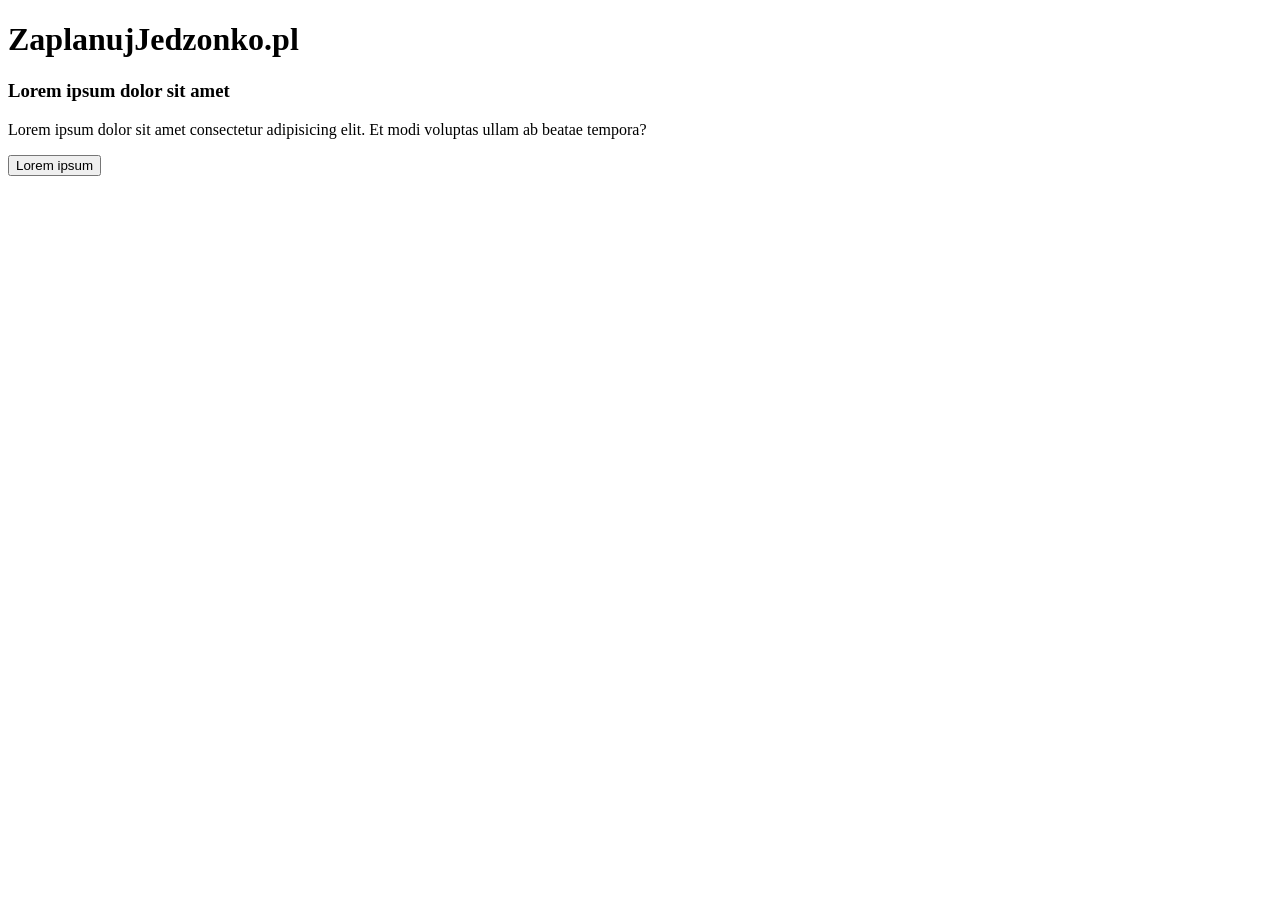
==== development/index.html @ f4d43ef0 "1.3 Próba zcomitowania" ====
<!DOCTYPE html>
<html lang="pl">
  <head>
    <meta charset="UTF-8" />
    <meta name="viewport" content="width=device-width, initial-scale=1.0" />
    <meta http-equiv="X-UA-Compatible" content="ie=edge" />
    <title>Zaplanuj Jedzonko</title>
    <link rel="stylesheet" href="./css/main.css" />
  </head>
  <body>
    <header>
      <h1>ZaplanujJedzonko.pl</h1>
    </header>
    <section>

      <!-- carousel -->
    </section>
    <section>
      <!-- CTA + button -->
    <div class="section__call"> 
      <div class="section__call_text">
        <h3>Lorem ipsum dolor sit amet</h3>
        <p>
          Lorem ipsum dolor sit amet consectetur adipisicing elit.
          Et modi voluptas ullam ab beatae tempora?
        </p>
      </div>
        <button class="button__call_action">
          Lorem ipsum
        </button>
    </div> 
      <!-- CTA + button --->
    </section>
    <section>
      <!-- features -->
    </section>
    <section>
      <!-- newsletter -->
    </section>
    <section>
      <!-- aobut me -->
    </section>
    <section>
      <!-- three columns -->
    </section>
    <footer>
      <!-- copyright -->
    </footer>
    <script src="./js/index.js"></script>
  </body>
</html>
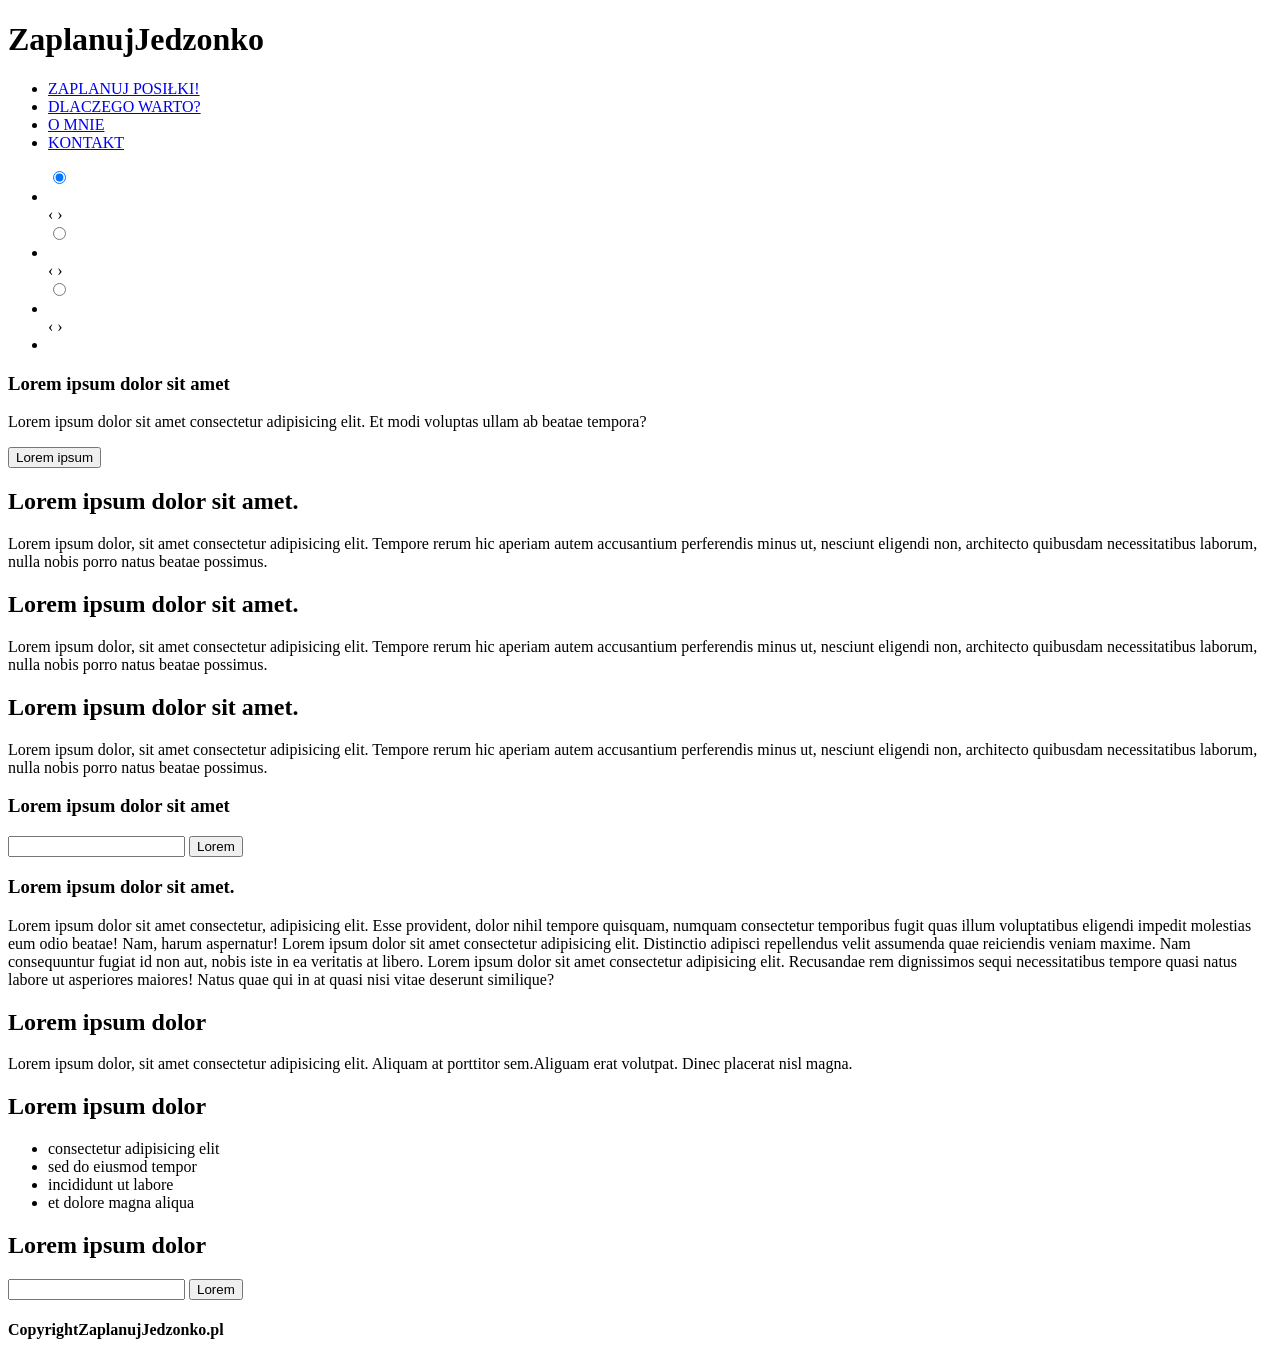
==== commit d71aba36: "test niech to leci" ====
--- a/development/index.html
+++ b/development/index.html
@@ -1,21 +1,84 @@
 <!DOCTYPE html>
 <html lang="pl">
+
   <head>
     <meta charset="UTF-8" />
     <meta name="viewport" content="width=device-width, initial-scale=1.0" />
     <meta http-equiv="X-UA-Compatible" content="ie=edge" />
     <title>Zaplanuj Jedzonko</title>
-    <link rel="stylesheet" href="./css/main.css" />
+    <link rel="stylesheet" href="css/main.css" />
   </head>
   <body>
-    <header>
-      <h1>ZaplanujJedzonko.pl</h1>
+    <header class="header">
+      <div class="header__container">
+        <div class="logo__container">
+          <h1 class="logo__header">Zaplanuj<span class="logo__header logo__second__word">Jedzonko</span></h1>
+        </div>
+        <nav class="menu__header">
+          <ul class="menu__list">
+            <li class="menu__element"><a href="#" class="menu__link link__first">ZAPLANUJ POSIŁKI!</a></li>
+            <li class="menu__element"><a href="#" class="menu__link link__second">DLACZEGO WARTO?</a></li>
+            <li class="menu__element"><a href="#" class="menu__link link__third">O MNIE</a></li>
+            <li class="menu__element"><a href="#" class="menu__link link__fourth">KONTAKT</a></li>
+          </ul>
+        </nav>
+      </div>
     </header>
     <section>
 
+
+
+        <ul class="slides">
+            <input type="radio" name="radio-btn" id="img-1" checked />
+            <li class="slide-container">
+            <div class="slide">
+              <img src="" />
+                </div>
+            <div class="nav">
+              <label for="img-3" class="prev">&#x2039;</label>
+              <label for="img-2" class="next">&#x203a;</label>
+            </div>
+            </li>
+        
+            <input type="radio" name="radio-btn" id="img-2" />
+            <li class="slide-container">
+                <div class="slide">
+                  <img src="" />
+                </div>
+            <div class="nav">
+              <label for="img-1" class="prev">&#x2039;</label>
+              <label for="img-3" class="next">&#x203a;</label>
+            </div>
+            </li>
+        
+            <input type="radio" name="radio-btn" id="img-3" />
+            <li class="slide-container">
+                <div class="slide">
+                  <img src="" />
+                </div>
+            <div class="nav">
+              <label for="img-2" class="prev">&#x2039;</label>
+              <label for="img-1" class="next">&#x203a;</label>
+            </div>
+            </li>
+        
+            
+            </div>
+            </li>
+        
+            <li class="nav-dots">
+              <label for="img-1" class="nav-dot" id="img-dot-1"></label>
+              <label for="img-2" class="nav-dot" id="img-dot-2"></label>
+              <label for="img-3" class="nav-dot" id="img-dot-3"></label>
+             
+            </li>
+        </ul>
+
       <!-- carousel -->
     </section>
     <section>
+    
+    </div> 
       <!-- CTA + button -->
     <div class="section__call"> 
       <div class="section__call_text">
@@ -31,21 +94,107 @@
     </div> 
       <!-- CTA + button --->
     </section>
-    <section>
-      <!-- features -->
-    </section>
+    <section class="about">
+    <!-- features -->
+    <div class="about__container">
+      <div class="about__box about__box--first">
+        <div class="box__image--check">
+            <i class="fas fa-check"></i>
+        </div>
+        <h1>Lorem ipsum dolor sit amet.</h1>
+        <p class="box__text">Lorem ipsum dolor, sit amet consectetur adipisicing elit. Tempore rerum hic aperiam autem accusantium
+          perferendis minus ut, nesciunt eligendi non, architecto quibusdam necessitatibus laborum, nulla nobis porro
+          natus beatae possimus.</p>
+      </div>
+      <div class="about__box about__box--second">
+          <div class="box__image--clock">
+            <i class="fas fa-clock"></i>
+          </div>
+          <h1>Lorem ipsum dolor sit amet.</h1>
+          <p class="box__text">Lorem ipsum dolor, sit amet consectetur adipisicing elit. Tempore rerum hic aperiam autem accusantium
+            perferendis minus ut, nesciunt eligendi non, architecto quibusdam necessitatibus laborum, nulla nobis porro
+            natus beatae possimus.</p>
+        </div>
+        <div class="about__box about__box--third">
+            <div class="box__image--menu">
+                <i class="fas fa-bars"></i>
+            </div>
+            <h1>Lorem ipsum dolor sit amet.</h1>
+            <p class="box__text">Lorem ipsum dolor, sit amet consectetur adipisicing elit. Tempore rerum hic aperiam autem accusantium
+              perferendis minus ut, nesciunt eligendi non, architecto quibusdam necessitatibus laborum, nulla nobis porro
+              natus beatae possimus.</p>
+          </div>
+    </div>
     <section>
       <!-- newsletter -->
-    </section>
-    <section>
-      <!-- aobut me -->
+      <div class="newsletter__container">
+        <div class="newsletter__text">
+          <h3>Lorem ipsum dolor sit amet</h3>
+        </div>
+        <div class="newsletter__form">
+          <input type="text">
+          <button class="newsletter__submit">Lorem</button>
+        </div>
+      </div>
+
+    </section>
+    <section>
+      <!-- about me -->
+      <div class="author__container">
+        <div class="author__picture"></div>
+        <div class="author__info">
+          <h3>Lorem ipsum dolor sit amet.</h3>
+          <p class="author__info--text">
+            Lorem ipsum dolor sit amet consectetur, adipisicing elit. Esse provident, dolor nihil tempore quisquam, numquam consectetur temporibus fugit quas illum voluptatibus eligendi impedit molestias eum odio beatae! Nam, harum aspernatur! Lorem ipsum dolor sit amet consectetur adipisicing elit. Distinctio adipisci repellendus velit assumenda quae reiciendis veniam maxime. Nam consequuntur fugiat id non aut, nobis iste in ea veritatis at libero. Lorem ipsum dolor sit amet consectetur adipisicing elit. Recusandae rem dignissimos sequi necessitatibus tempore quasi natus labore ut asperiores maiores! Natus quae qui in at quasi nisi vitae deserunt similique?
+          </p>
+        </div>
+      </div>
     </section>
     <section>
       <!-- three columns -->
     </section>
-    <footer>
+    <footer class="footer">
+      <div class="footer__big__container">
+        <div class="footer__top__container">
+          <div class="footer__small__container footer__container__first">
+            <h1 class="footer__small__h">Lorem ipsum dolor</h1>
+            <p class="footer__small__p">Lorem ipsum dolor, sit amet consectetur adipisicing elit. Aliquam at
+              porttitor sem.Aliguam erat volutpat. Dinec placerat nisl magna.</p>
+          </div>
+          <div class="footer__small__container footer__container__second">
+            <h1 class="footer__smll__h">Lorem ipsum dolor</h1>
+            <ul class="footer__small__li">
+              <li>consectetur adipisicing elit</li>
+              <li>sed do eiusmod tempor</li>
+              <li>incididunt ut labore</li>
+              <li>et dolore magna aliqua</li>
+            </ul>
+          </div>
+          <div class="footer__small__container footer__container__third">
+            <h1 class="footer__smll__h">Lorem ipsum dolor</h1>
+            <div class="footer__submit">
+              <input type="text" value=" ">
+              <button type="submit">Lorem</button>
+              <i class="fab fa-facebook-f"></i>
+            </div>
+            <div class="footer__media">
+              <i class="fab fa-facebook"></i>
+              <i class="fab fa-twitter-square"></i>
+              <i class="fab fa-instagram"></i>
+            </div>
+          </div>
+        </div>
+        <div class="footer__copy__container">
+          <h4 class="copyright__footer">Copyright<span class="copyright__footer www__footer">ZaplanujJedzonko.pl</span></h4>
+        </div>
+      </div>
       <!-- copyright -->
     </footer>
-    <script src="./js/index.js"></script>
-  </body>
+
+
+
+  <script src="./js/index.js" defer></script>
+</body>
+
+
 </html>
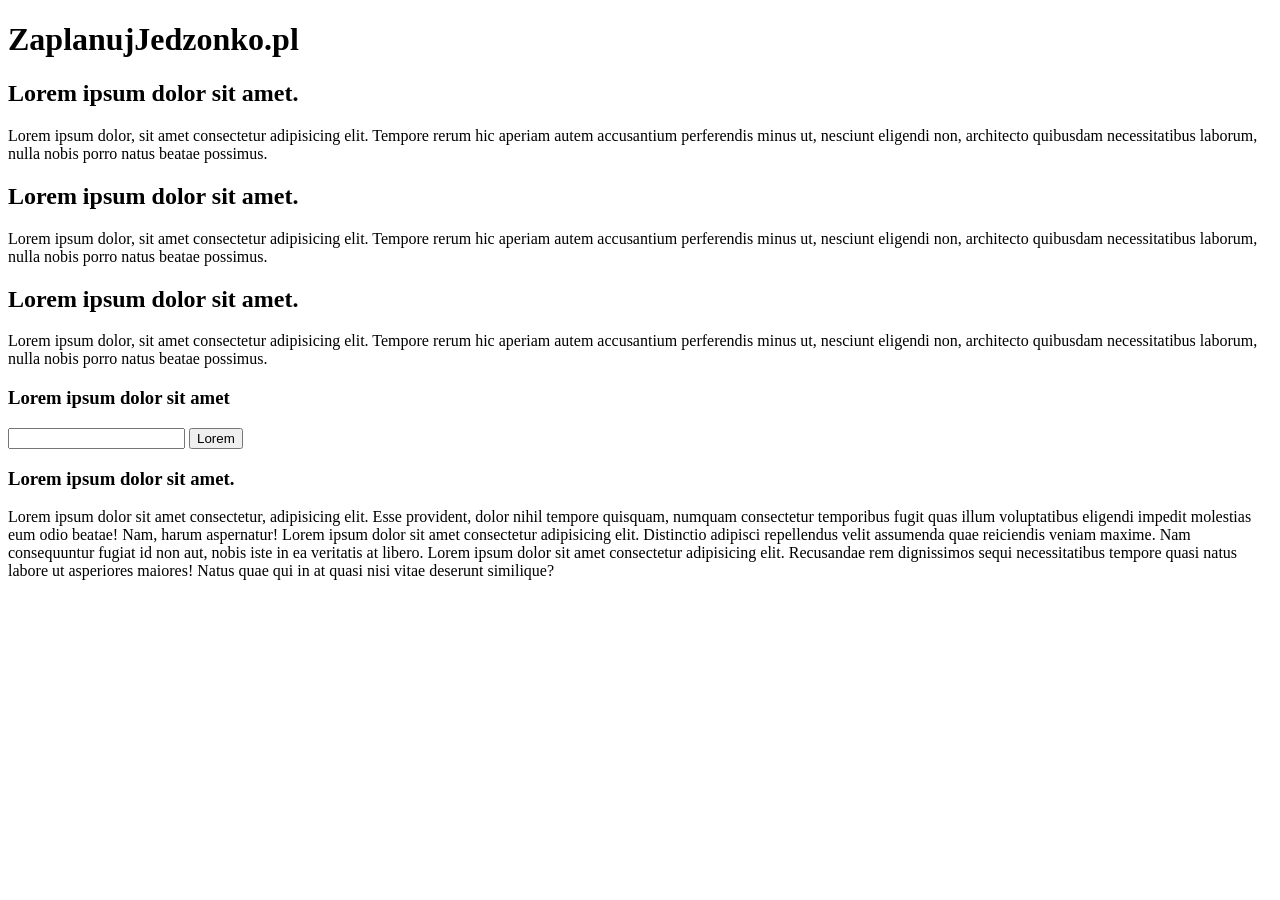
==== commit 9b1e178c: "4.1Zadanie kilka luk jest w funkcjonalności" ====
--- a/development/index.html
+++ b/development/index.html
@@ -6,93 +6,17 @@
     <meta name="viewport" content="width=device-width, initial-scale=1.0" />
     <meta http-equiv="X-UA-Compatible" content="ie=edge" />
     <title>Zaplanuj Jedzonko</title>
-    <link rel="stylesheet" href="css/main.css" />
+    <link rel="stylesheet" href="./css/main.css" />
   </head>
   <body>
-    <header class="header">
-      <div class="header__container">
-        <div class="logo__container">
-          <h1 class="logo__header">Zaplanuj<span class="logo__header logo__second__word">Jedzonko</span></h1>
-        </div>
-        <nav class="menu__header">
-          <ul class="menu__list">
-            <li class="menu__element"><a href="#" class="menu__link link__first">ZAPLANUJ POSIŁKI!</a></li>
-            <li class="menu__element"><a href="#" class="menu__link link__second">DLACZEGO WARTO?</a></li>
-            <li class="menu__element"><a href="#" class="menu__link link__third">O MNIE</a></li>
-            <li class="menu__element"><a href="#" class="menu__link link__fourth">KONTAKT</a></li>
-          </ul>
-        </nav>
-      </div>
+    <header>
+      <h1>ZaplanujJedzonko.pl</h1>
     </header>
     <section>
-
-
-
-        <ul class="slides">
-            <input type="radio" name="radio-btn" id="img-1" checked />
-            <li class="slide-container">
-            <div class="slide">
-              <img src="" />
-                </div>
-            <div class="nav">
-              <label for="img-3" class="prev">&#x2039;</label>
-              <label for="img-2" class="next">&#x203a;</label>
-            </div>
-            </li>
-        
-            <input type="radio" name="radio-btn" id="img-2" />
-            <li class="slide-container">
-                <div class="slide">
-                  <img src="" />
-                </div>
-            <div class="nav">
-              <label for="img-1" class="prev">&#x2039;</label>
-              <label for="img-3" class="next">&#x203a;</label>
-            </div>
-            </li>
-        
-            <input type="radio" name="radio-btn" id="img-3" />
-            <li class="slide-container">
-                <div class="slide">
-                  <img src="" />
-                </div>
-            <div class="nav">
-              <label for="img-2" class="prev">&#x2039;</label>
-              <label for="img-1" class="next">&#x203a;</label>
-            </div>
-            </li>
-        
-            
-            </div>
-            </li>
-        
-            <li class="nav-dots">
-              <label for="img-1" class="nav-dot" id="img-dot-1"></label>
-              <label for="img-2" class="nav-dot" id="img-dot-2"></label>
-              <label for="img-3" class="nav-dot" id="img-dot-3"></label>
-             
-            </li>
-        </ul>
-
       <!-- carousel -->
     </section>
     <section>
-    
-    </div> 
       <!-- CTA + button -->
-    <div class="section__call"> 
-      <div class="section__call_text">
-        <h3>Lorem ipsum dolor sit amet</h3>
-        <p>
-          Lorem ipsum dolor sit amet consectetur adipisicing elit.
-          Et modi voluptas ullam ab beatae tempora?
-        </p>
-      </div>
-        <button class="button__call_action">
-          Lorem ipsum
-        </button>
-    </div> 
-      <!-- CTA + button --->
     </section>
     <section class="about">
     <!-- features -->
@@ -108,7 +32,7 @@
       </div>
       <div class="about__box about__box--second">
           <div class="box__image--clock">
-            <i class="fas fa-clock"></i>
+              <i class="far fa-clock"></i>
           </div>
           <h1>Lorem ipsum dolor sit amet.</h1>
           <p class="box__text">Lorem ipsum dolor, sit amet consectetur adipisicing elit. Tempore rerum hic aperiam autem accusantium
@@ -153,48 +77,11 @@
     <section>
       <!-- three columns -->
     </section>
-    <footer class="footer">
-      <div class="footer__big__container">
-        <div class="footer__top__container">
-          <div class="footer__small__container footer__container__first">
-            <h1 class="footer__small__h">Lorem ipsum dolor</h1>
-            <p class="footer__small__p">Lorem ipsum dolor, sit amet consectetur adipisicing elit. Aliquam at
-              porttitor sem.Aliguam erat volutpat. Dinec placerat nisl magna.</p>
-          </div>
-          <div class="footer__small__container footer__container__second">
-            <h1 class="footer__smll__h">Lorem ipsum dolor</h1>
-            <ul class="footer__small__li">
-              <li>consectetur adipisicing elit</li>
-              <li>sed do eiusmod tempor</li>
-              <li>incididunt ut labore</li>
-              <li>et dolore magna aliqua</li>
-            </ul>
-          </div>
-          <div class="footer__small__container footer__container__third">
-            <h1 class="footer__smll__h">Lorem ipsum dolor</h1>
-            <div class="footer__submit">
-              <input type="text" value=" ">
-              <button type="submit">Lorem</button>
-              <i class="fab fa-facebook-f"></i>
-            </div>
-            <div class="footer__media">
-              <i class="fab fa-facebook"></i>
-              <i class="fab fa-twitter-square"></i>
-              <i class="fab fa-instagram"></i>
-            </div>
-          </div>
-        </div>
-        <div class="footer__copy__container">
-          <h4 class="copyright__footer">Copyright<span class="copyright__footer www__footer">ZaplanujJedzonko.pl</span></h4>
-        </div>
-      </div>
+    <footer>
       <!-- copyright -->
     </footer>
-
-
 
   <script src="./js/index.js" defer></script>
 </body>
 
-
 </html>
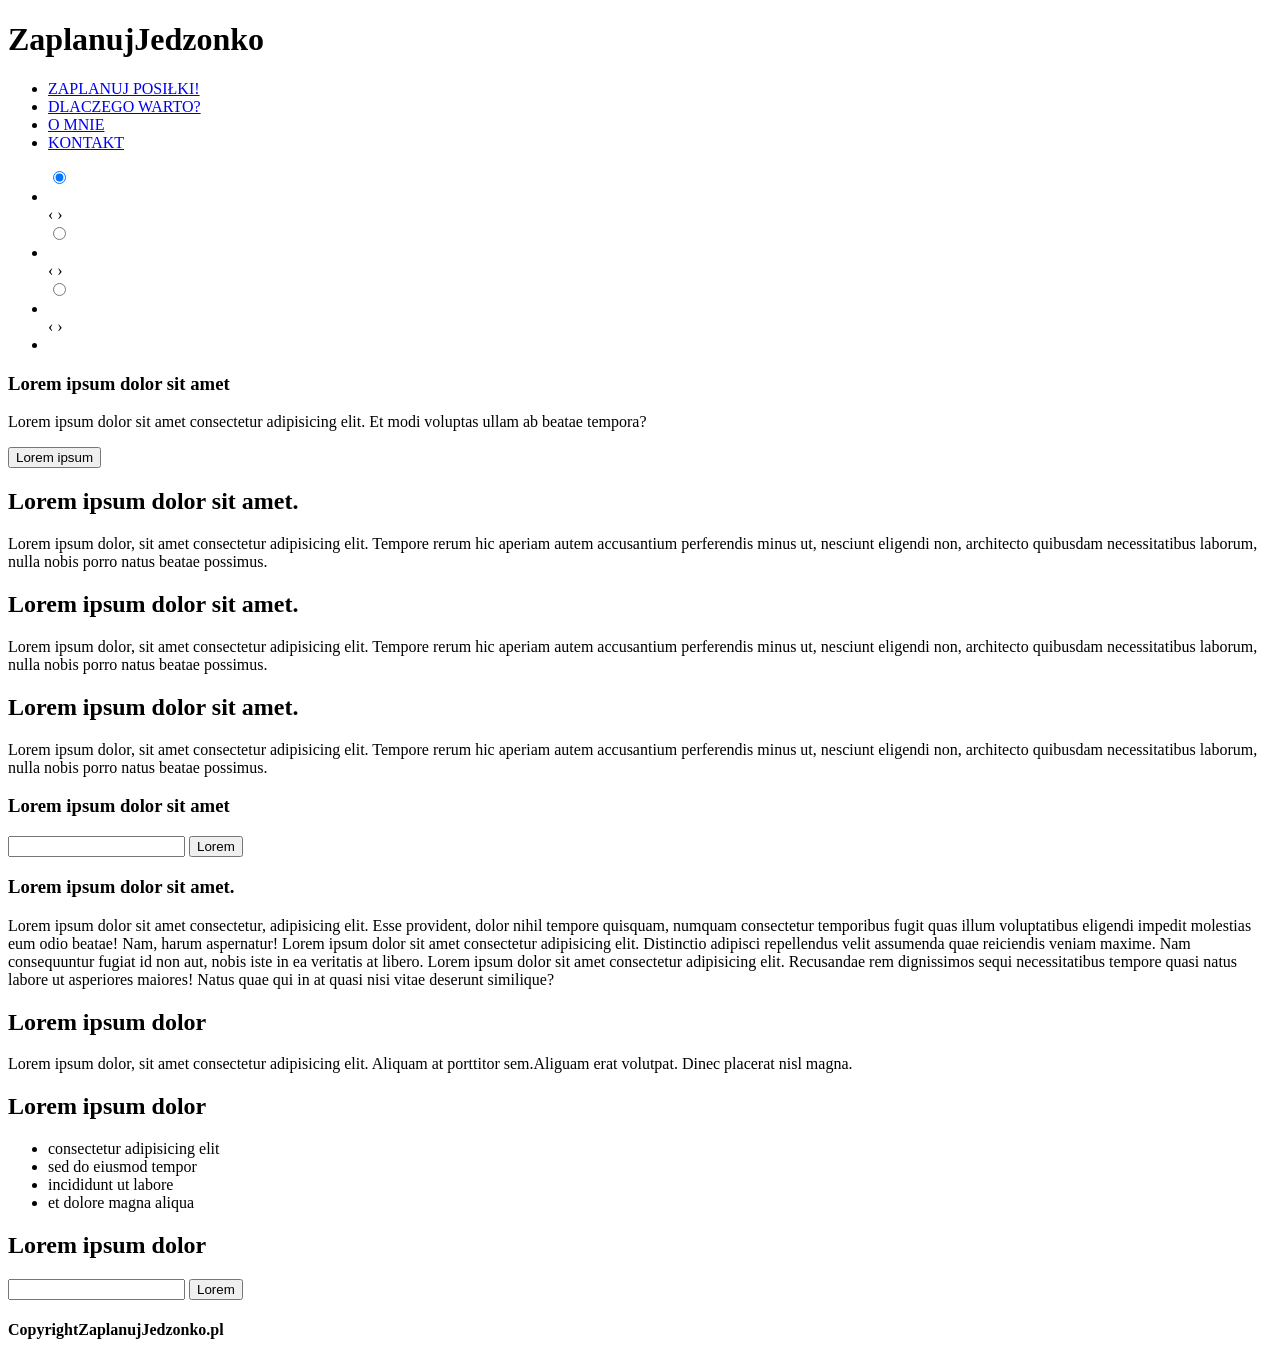
==== commit 49b98b51: "Wchodzi 4.1, jestem zmeczony tym łataniem kodu" ====
--- a/development/index.html
+++ b/development/index.html
@@ -6,17 +6,93 @@
     <meta name="viewport" content="width=device-width, initial-scale=1.0" />
     <meta http-equiv="X-UA-Compatible" content="ie=edge" />
     <title>Zaplanuj Jedzonko</title>
-    <link rel="stylesheet" href="./css/main.css" />
+    <link rel="stylesheet" href="css/main.css" />
   </head>
   <body>
-    <header>
-      <h1>ZaplanujJedzonko.pl</h1>
+    <header class="header">
+      <div class="header__container">
+        <div class="logo__container">
+          <h1 class="logo__header">Zaplanuj<span class="logo__header logo__second__word">Jedzonko</span></h1>
+        </div>
+        <nav class="menu__header">
+          <ul class="menu__list">
+            <li class="menu__element"><a href="#" class="menu__link link__first">ZAPLANUJ POSIŁKI!</a></li>
+            <li class="menu__element"><a href="#" class="menu__link link__second">DLACZEGO WARTO?</a></li>
+            <li class="menu__element"><a href="#" class="menu__link link__third">O MNIE</a></li>
+            <li class="menu__element"><a href="#" class="menu__link link__fourth">KONTAKT</a></li>
+          </ul>
+        </nav>
+      </div>
     </header>
     <section>
+
+
+
+        <ul class="slides">
+            <input type="radio" name="radio-btn" id="img-1" checked />
+            <li class="slide-container">
+            <div class="slide">
+              <img src="" />
+                </div>
+            <div class="nav">
+              <label for="img-3" class="prev">&#x2039;</label>
+              <label for="img-2" class="next">&#x203a;</label>
+            </div>
+            </li>
+        
+            <input type="radio" name="radio-btn" id="img-2" />
+            <li class="slide-container">
+                <div class="slide">
+                  <img src="" />
+                </div>
+            <div class="nav">
+              <label for="img-1" class="prev">&#x2039;</label>
+              <label for="img-3" class="next">&#x203a;</label>
+            </div>
+            </li>
+        
+            <input type="radio" name="radio-btn" id="img-3" />
+            <li class="slide-container">
+                <div class="slide">
+                  <img src="" />
+                </div>
+            <div class="nav">
+              <label for="img-2" class="prev">&#x2039;</label>
+              <label for="img-1" class="next">&#x203a;</label>
+            </div>
+            </li>
+        
+            
+            </div>
+            </li>
+        
+            <li class="nav-dots">
+              <label for="img-1" class="nav-dot" id="img-dot-1"></label>
+              <label for="img-2" class="nav-dot" id="img-dot-2"></label>
+              <label for="img-3" class="nav-dot" id="img-dot-3"></label>
+             
+            </li>
+        </ul>
+
       <!-- carousel -->
     </section>
     <section>
+    
+    </div> 
       <!-- CTA + button -->
+    <div class="section__call"> 
+      <div class="section__call_text">
+        <h3>Lorem ipsum dolor sit amet</h3>
+        <p>
+          Lorem ipsum dolor sit amet consectetur adipisicing elit.
+          Et modi voluptas ullam ab beatae tempora?
+        </p>
+      </div>
+        <button class="button__call_action">
+          Lorem ipsum
+        </button>
+    </div> 
+      <!-- CTA + button --->
     </section>
     <section class="about">
     <!-- features -->
@@ -32,7 +108,7 @@
       </div>
       <div class="about__box about__box--second">
           <div class="box__image--clock">
-              <i class="far fa-clock"></i>
+            <i class="fas fa-clock"></i>
           </div>
           <h1>Lorem ipsum dolor sit amet.</h1>
           <p class="box__text">Lorem ipsum dolor, sit amet consectetur adipisicing elit. Tempore rerum hic aperiam autem accusantium
@@ -77,11 +153,48 @@
     <section>
       <!-- three columns -->
     </section>
-    <footer>
+    <footer class="footer">
+      <div class="footer__big__container">
+        <div class="footer__top__container">
+          <div class="footer__small__container footer__container__first">
+            <h1 class="footer__small__h">Lorem ipsum dolor</h1>
+            <p class="footer__small__p">Lorem ipsum dolor, sit amet consectetur adipisicing elit. Aliquam at
+              porttitor sem.Aliguam erat volutpat. Dinec placerat nisl magna.</p>
+          </div>
+          <div class="footer__small__container footer__container__second">
+            <h1 class="footer__smll__h">Lorem ipsum dolor</h1>
+            <ul class="footer__small__li">
+              <li>consectetur adipisicing elit</li>
+              <li>sed do eiusmod tempor</li>
+              <li>incididunt ut labore</li>
+              <li>et dolore magna aliqua</li>
+            </ul>
+          </div>
+          <div class="footer__small__container footer__container__third">
+            <h1 class="footer__smll__h">Lorem ipsum dolor</h1>
+            <div class="footer__submit">
+              <input type="text" value=" ">
+              <button type="submit">Lorem</button>
+              <i class="fab fa-facebook-f"></i>
+            </div>
+            <div class="footer__media">
+              <i class="fab fa-facebook"></i>
+              <i class="fab fa-twitter-square"></i>
+              <i class="fab fa-instagram"></i>
+            </div>
+          </div>
+        </div>
+        <div class="footer__copy__container">
+          <h4 class="copyright__footer">Copyright<span class="copyright__footer www__footer">ZaplanujJedzonko.pl</span></h4>
+        </div>
+      </div>
       <!-- copyright -->
     </footer>
 
+
+
   <script src="./js/index.js" defer></script>
 </body>
 
+
 </html>
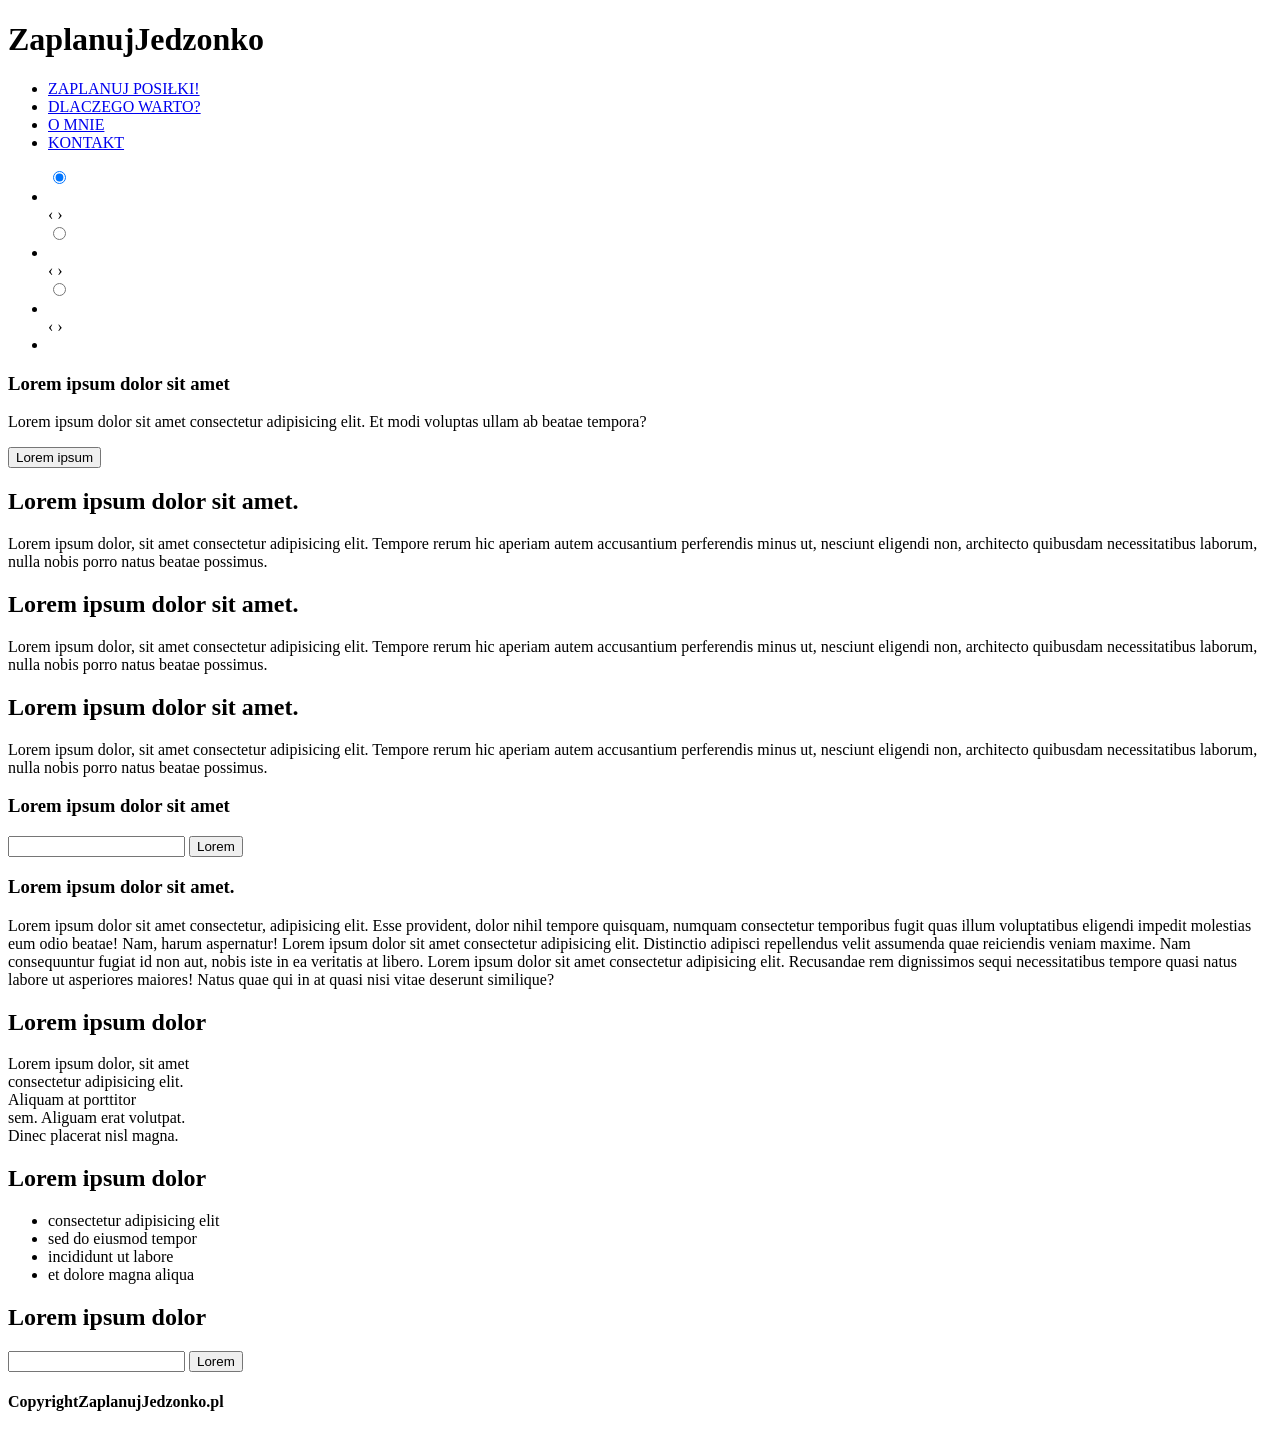
==== commit e37c4a3d: "3.3Zadanie_plus_poprwki_tytułowa" ====
--- a/development/index.html
+++ b/development/index.html
@@ -158,8 +158,11 @@
         <div class="footer__top__container">
           <div class="footer__small__container footer__container__first">
             <h1 class="footer__small__h">Lorem ipsum dolor</h1>
-            <p class="footer__small__p">Lorem ipsum dolor, sit amet consectetur adipisicing elit. Aliquam at
-              porttitor sem.Aliguam erat volutpat. Dinec placerat nisl magna.</p>
+            <p class="footer__small__p">Lorem ipsum dolor, sit amet<br>
+                consectetur adipisicing elit.<br>
+                Aliquam at porttitor<br>
+                sem. Aliguam erat volutpat.<br>
+                Dinec placerat nisl magna.</p>
           </div>
           <div class="footer__small__container footer__container__second">
             <h1 class="footer__smll__h">Lorem ipsum dolor</h1>
@@ -175,7 +178,6 @@
             <div class="footer__submit">
               <input type="text" value=" ">
               <button type="submit">Lorem</button>
-              <i class="fab fa-facebook-f"></i>
             </div>
             <div class="footer__media">
               <i class="fab fa-facebook"></i>
@@ -195,6 +197,4 @@
 
   <script src="./js/index.js" defer></script>
 </body>
-
-
 </html>
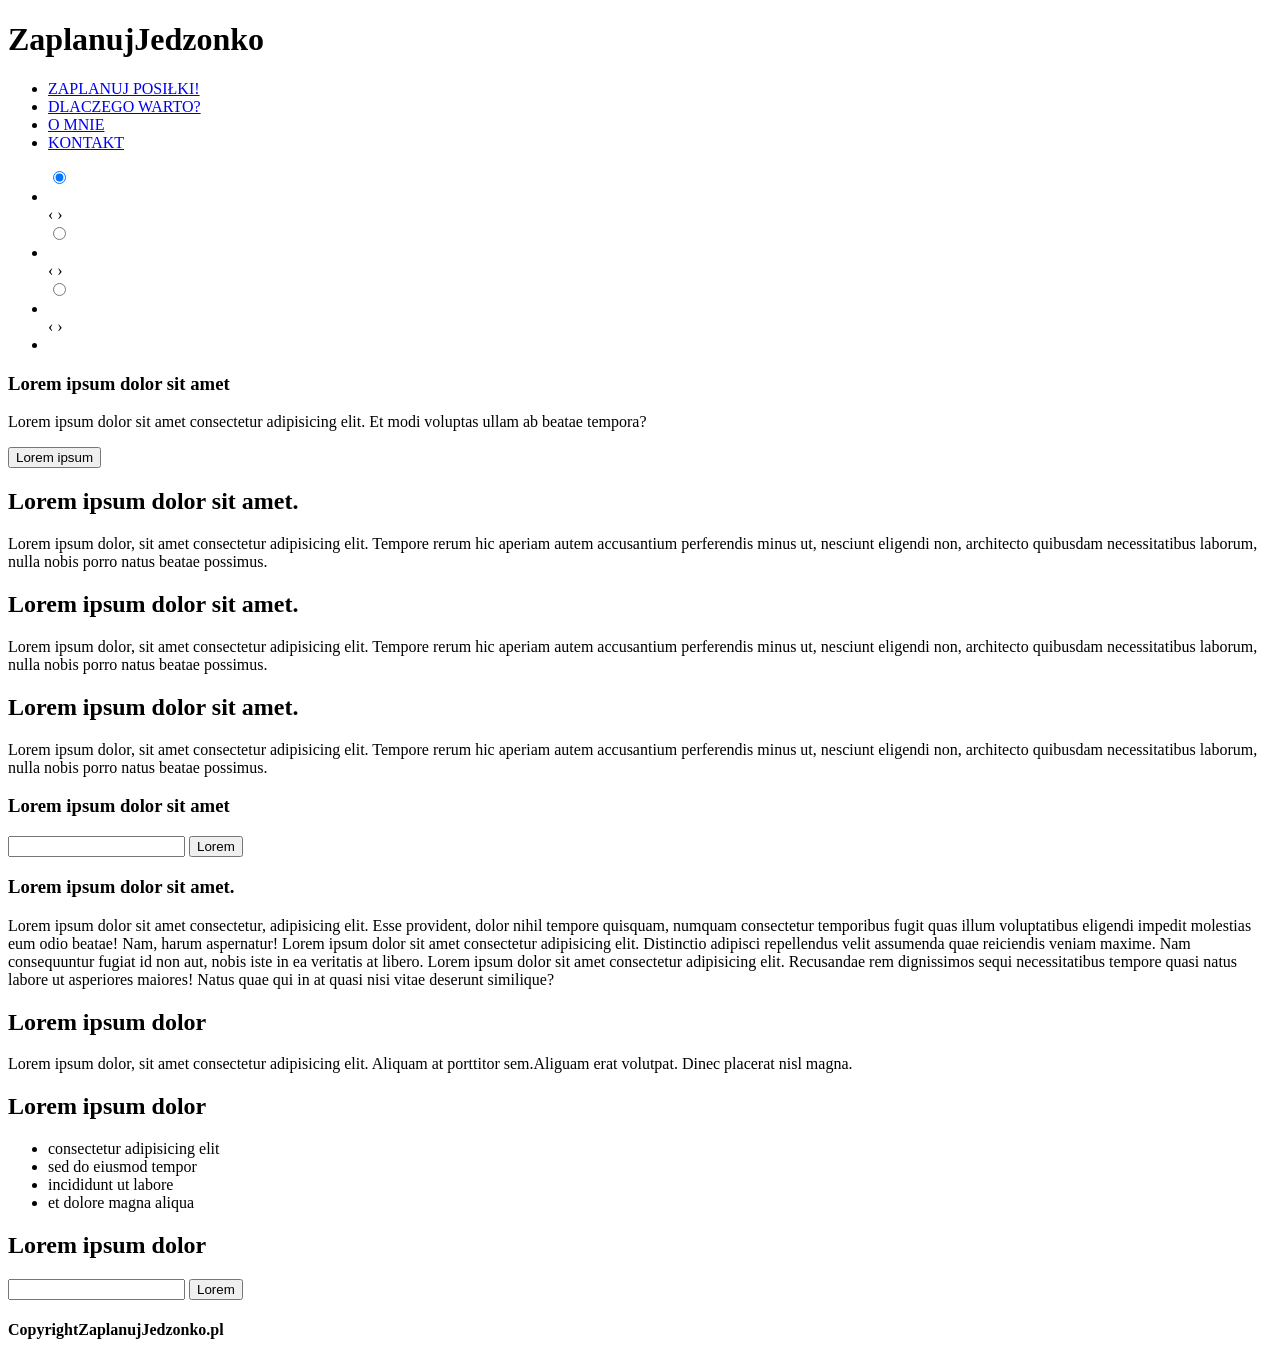
==== commit b85ca7f0: "feature/10.1editing_recipies" ====
--- a/development/index.html
+++ b/development/index.html
@@ -16,7 +16,7 @@
         </div>
         <nav class="menu__header">
           <ul class="menu__list">
-            <li class="menu__element"><a href="#" class="menu__link link__first">ZAPLANUJ POSIŁKI!</a></li>
+            <li class="menu__element"><a href="app.html" class="menu__link link__first">ZAPLANUJ POSIŁKI!</a></li>
             <li class="menu__element"><a href="#" class="menu__link link__second">DLACZEGO WARTO?</a></li>
             <li class="menu__element"><a href="#" class="menu__link link__third">O MNIE</a></li>
             <li class="menu__element"><a href="#" class="menu__link link__fourth">KONTAKT</a></li>
@@ -158,11 +158,8 @@
         <div class="footer__top__container">
           <div class="footer__small__container footer__container__first">
             <h1 class="footer__small__h">Lorem ipsum dolor</h1>
-            <p class="footer__small__p">Lorem ipsum dolor, sit amet<br>
-                consectetur adipisicing elit.<br>
-                Aliquam at porttitor<br>
-                sem. Aliguam erat volutpat.<br>
-                Dinec placerat nisl magna.</p>
+            <p class="footer__small__p">Lorem ipsum dolor, sit amet consectetur adipisicing elit. Aliquam at
+              porttitor sem.Aliguam erat volutpat. Dinec placerat nisl magna.</p>
           </div>
           <div class="footer__small__container footer__container__second">
             <h1 class="footer__smll__h">Lorem ipsum dolor</h1>
@@ -178,6 +175,7 @@
             <div class="footer__submit">
               <input type="text" value=" ">
               <button type="submit">Lorem</button>
+              <i class="fab fa-facebook-f"></i>
             </div>
             <div class="footer__media">
               <i class="fab fa-facebook"></i>
@@ -197,4 +195,6 @@
 
   <script src="./js/index.js" defer></script>
 </body>
+
+
 </html>
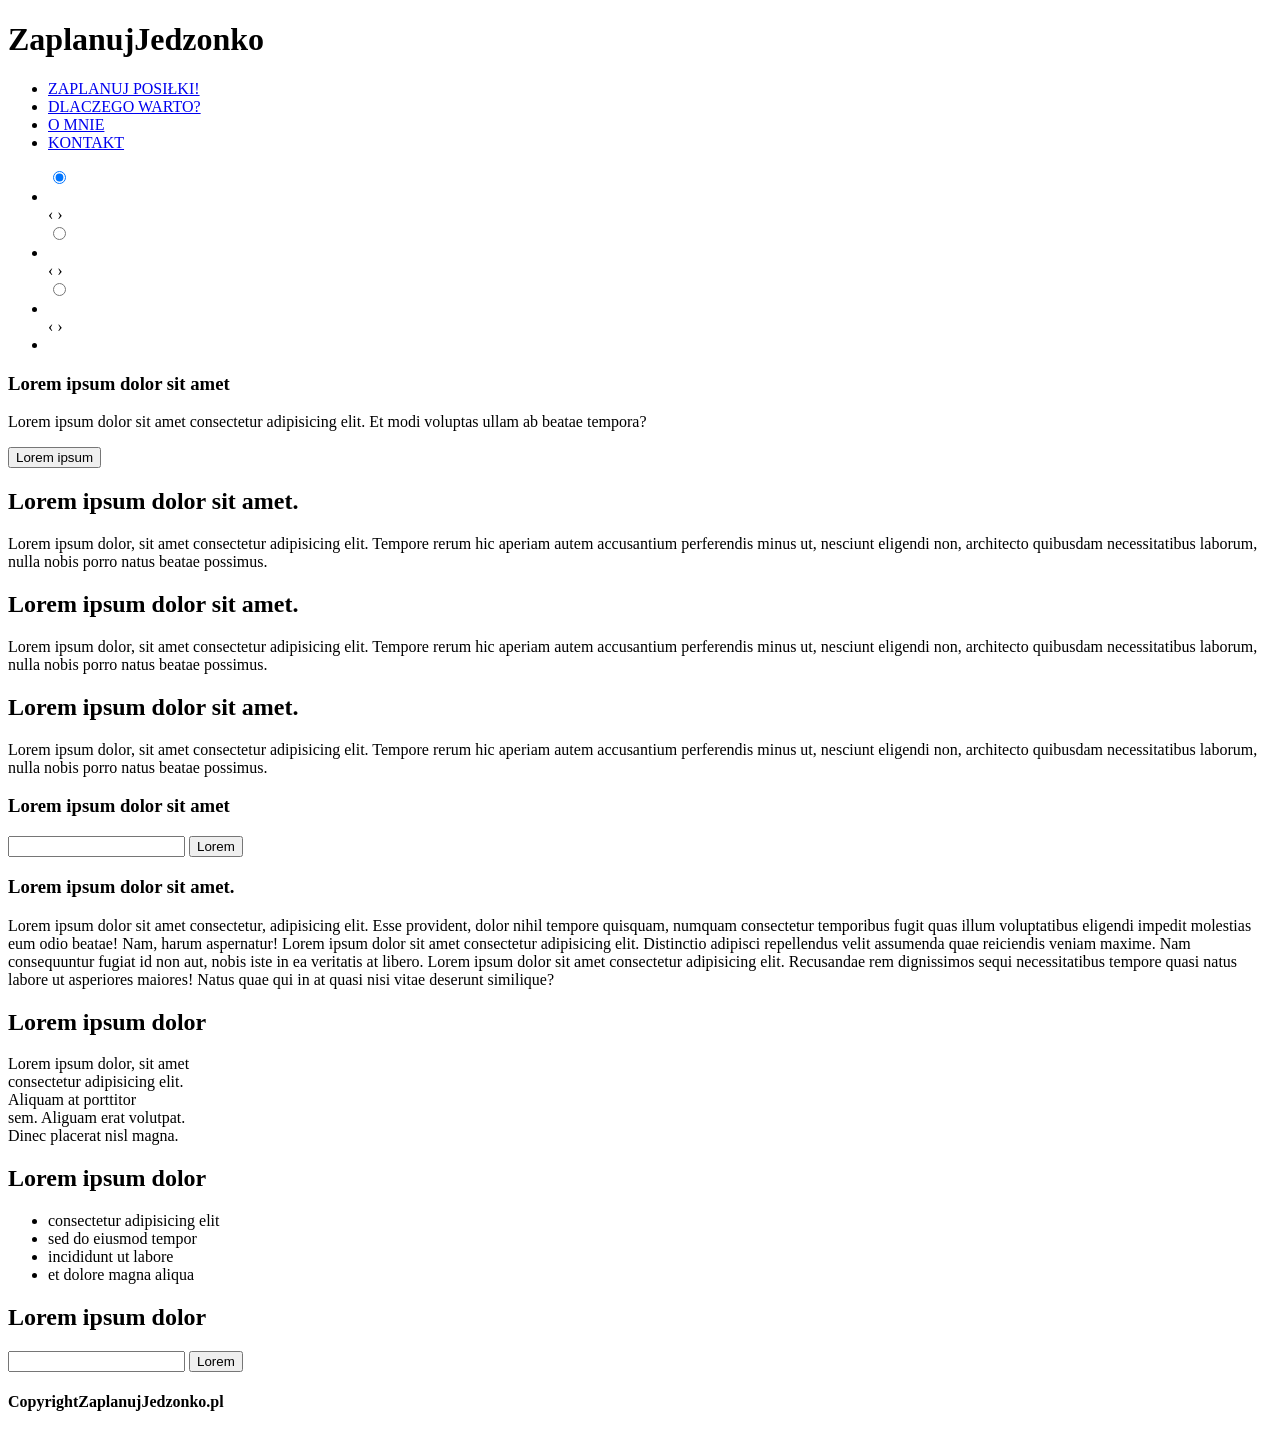
==== commit 5fa161bb: "Merge pull request #24 from CodersLab/feature/10.1editing_recipies Feature/10.1editing recipies" ====
--- a/development/index.html
+++ b/development/index.html
@@ -158,8 +158,11 @@
         <div class="footer__top__container">
           <div class="footer__small__container footer__container__first">
             <h1 class="footer__small__h">Lorem ipsum dolor</h1>
-            <p class="footer__small__p">Lorem ipsum dolor, sit amet consectetur adipisicing elit. Aliquam at
-              porttitor sem.Aliguam erat volutpat. Dinec placerat nisl magna.</p>
+            <p class="footer__small__p">Lorem ipsum dolor, sit amet<br>
+                consectetur adipisicing elit.<br>
+                Aliquam at porttitor<br>
+                sem. Aliguam erat volutpat.<br>
+                Dinec placerat nisl magna.</p>
           </div>
           <div class="footer__small__container footer__container__second">
             <h1 class="footer__smll__h">Lorem ipsum dolor</h1>
@@ -175,7 +178,6 @@
             <div class="footer__submit">
               <input type="text" value=" ">
               <button type="submit">Lorem</button>
-              <i class="fab fa-facebook-f"></i>
             </div>
             <div class="footer__media">
               <i class="fab fa-facebook"></i>
@@ -195,6 +197,4 @@
 
   <script src="./js/index.js" defer></script>
 </body>
-
-
 </html>
